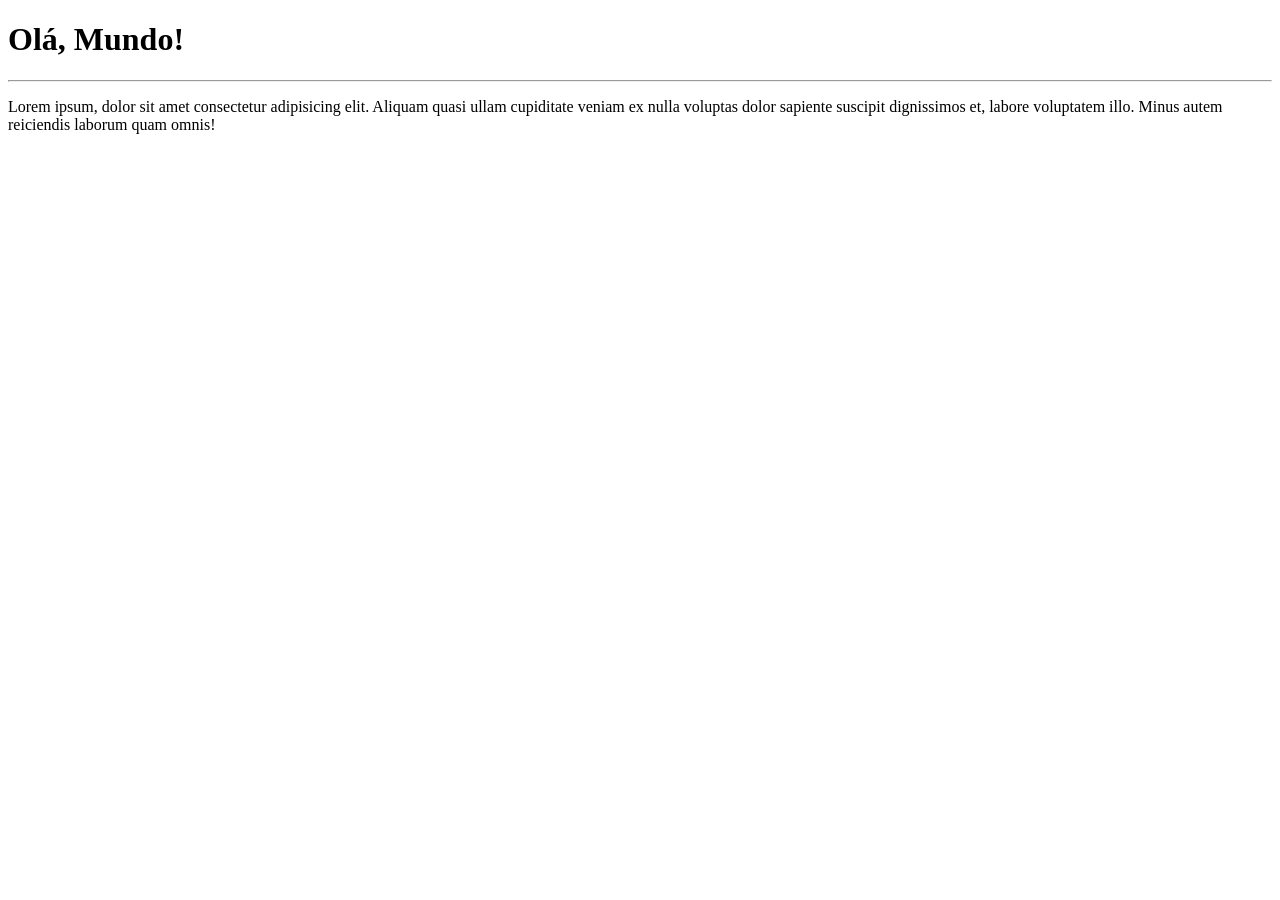
==== site-exemplo/index.html @ c417bc34 "Atualização primeira página" ====
<!DOCTYPE html>
<html lang="pt-br">
<head>
    <meta charset="UTF-8">
    <meta name="viewport" content="width=device-width, initial-scale=1.0">
    <title>Document</title>
</head>
<body>
    <h1>Olá, Mundo!</h1>
    <hr>
    <p>Lorem ipsum, dolor sit amet consectetur adipisicing elit. Aliquam quasi ullam cupiditate veniam ex nulla voluptas 
        dolor sapiente suscipit dignissimos et, labore voluptatem illo. Minus autem reiciendis laborum quam omnis!

    </p>
</body>
</html>
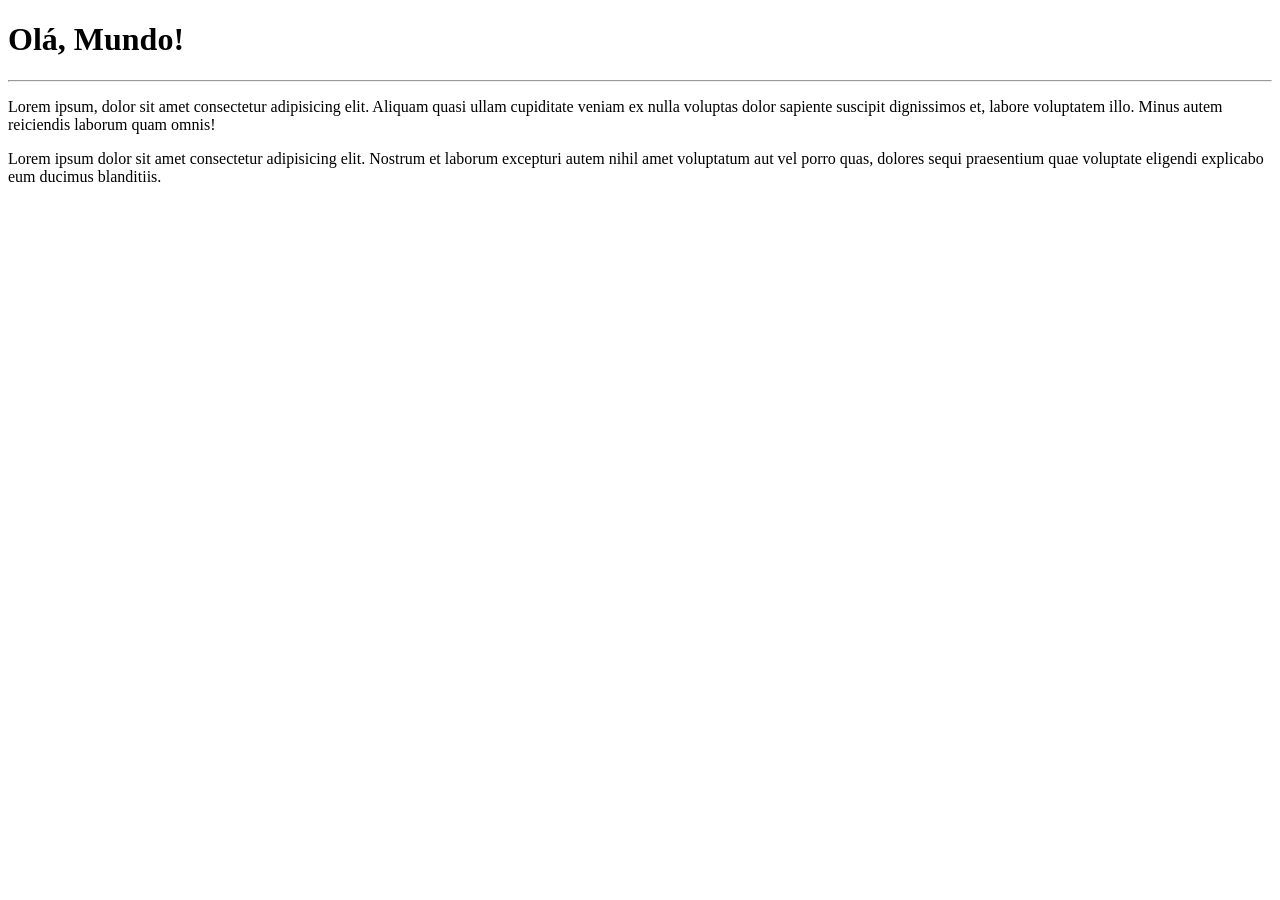
==== commit 14daaf76: "Adicionei um paragrafo" ====
--- a/site-exemplo/index.html
+++ b/site-exemplo/index.html
@@ -10,7 +10,7 @@
     <hr>
     <p>Lorem ipsum, dolor sit amet consectetur adipisicing elit. Aliquam quasi ullam cupiditate veniam ex nulla voluptas 
         dolor sapiente suscipit dignissimos et, labore voluptatem illo. Minus autem reiciendis laborum quam omnis!
-
-    </p>
+</p>
+<p>Lorem ipsum dolor sit amet consectetur adipisicing elit. Nostrum et laborum excepturi autem nihil amet voluptatum aut vel porro quas, dolores sequi praesentium quae voluptate eligendi explicabo eum ducimus blanditiis.</p>
 </body>
 </html>
